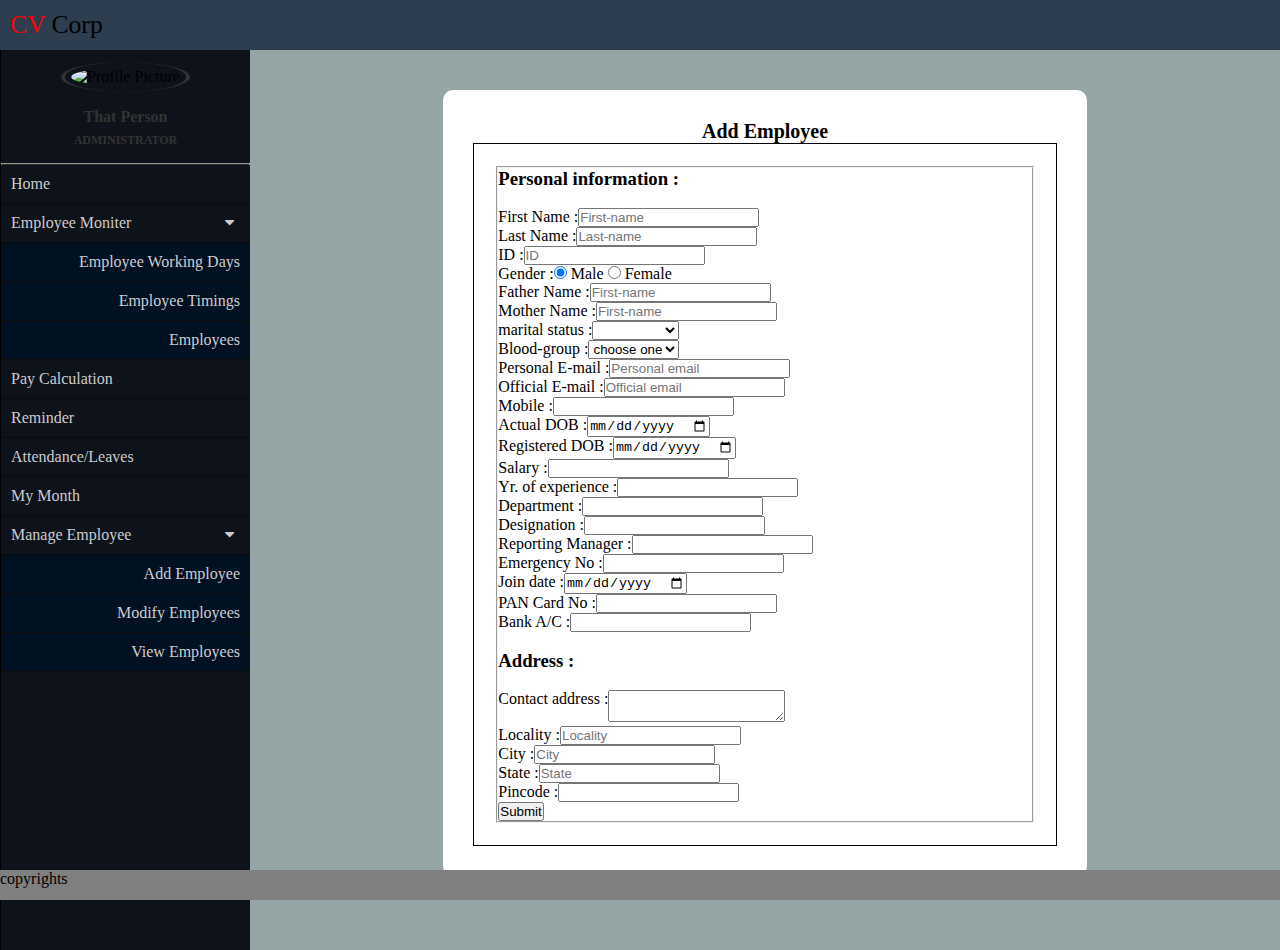
==== employee.html @ fd376993 "added templets" ====
<!DOCTYPE html>
<html>
<head>
	<title>Cv CORP</title>
	<!-- Stylesheet -->
	<link rel="stylesheet" type="text/css" href="css/main.css">
	<meta name="viewport" content="width=device-width, initial-scale=1.0, user-scalable= 0">
	<link rel="stylesheet" href="fonts/font-awesome/css/font-awesome.min.css">
	<!-- Bootstrap-CDN -->
	<link rel="stylesheet" href="https://maxcdn.bootstrapcdn.com/bootstrap/4.0.0-alpha.6/css/bootstrap.min.css" integrity="sha384-rwoIResjU2yc3z8GV/NPeZWAv56rSmLldC3R/AZzGRnGxQQKnKkoFVhFQhNUwEyJ" crossorigin="anonymous">
	<script src="https://code.jquery.com/jquery-3.1.1.slim.min.js" integrity="sha384-A7FZj7v+d/sdmMqp/nOQwliLvUsJfDHW+k9Omg/a/EheAdgtzNs3hpfag6Ed950n" crossorigin="anonymous"></script>
	<script src="https://cdnjs.cloudflare.com/ajax/libs/tether/1.4.0/js/tether.min.js" integrity="sha384-DztdAPBWPRXSA/3eYEEUWrWCy7G5KFbe8fFjk5JAIxUYHKkDx6Qin1DkWx51bBrb" crossorigin="anonymous"></script>
	<script src="https://maxcdn.bootstrapcdn.com/bootstrap/4.0.0-alpha.6/js/bootstrap.min.js" integrity="sha384-vBWWzlZJ8ea9aCX4pEW3rVHjgjt7zpkNpZk+02D9phzyeVkE+jo0ieGizqPLForn" crossorigin="anonymous"></script>
	<script src="https://code.jquery.com/jquery-3.1.1.min.js" integrity="sha256-hVVnYaiADRTO2PzUGmuLJr8BLUSjGIZsDYGmIJLv2b8=" crossorigin="anonymous"></script>
	<!-- Script-->
	<script type="text/javascript" src="scripts/main.js"></script>
</head>
<body>
<!-- header -->
<div id="header">
	<div class="logo">
	<a href="#">CV <span>Corp</span> </a>
	</div>
</div>
<!-- Menu-Toggle -->
<a class="mobile" href="#">Menu</a>
<!-- Container -->
<div id="container">
<!-- Sidebar Menu -->
<div class="sidebar">
	<ul id="nav">

	<li id="profile"> <!--Profile-pic-->
	<figure class="profile-userpic">
	<img src="http://www.lovemarks.com/wp-content/uploads/profile-avatars/default-avatar-tech-guy.png" class="img-responsive" alt="Profile Picture">
	</figure>
	<div class="profile-usertitle">
	<div class="profile-usertitle-name">That Person</div>
	<div class="profile-usertitle-title">Administrator</div>
	</div>
	</li>

	<hr id="line">

	<li><a href="#">Home</a></li>

	<li><a href="#" data-toggle="collapse" data-target="#submenu-1">Employee Moniter<span class="fa fa-fw fa-caret-down"></span></a>
	<ul id="submenu-1" class="collapse menu">
	<li><a href="#">Employee Working Days</a></li>
	<li><a href="#">Employee Timings</a></li>
	<li><a href="#">Employees</a></li>
	</ul>
	</li> 

	<li><a href="#">Pay Calculation</a></li>
	<li><a href="#">Reminder</a></li>
	<li><a href="#">Attendance/Leaves</a></li>
	<li><a href="#">My Month</a></li>
	
	<li><a href="#" data-toggle="collapse" data-target="#submenu-2">Manage Employee<span class="fa fa-fw fa-caret-down"></span></a>
	<ul id="submenu-2" class="collapse menu">
	<li><a href="#">Add Employee</a></li>
	<li><a href="#">Modify Employees</a></li>
	<li><a href="#">View Employees</a></li>
	</ul>
	</li>

	</ul>
</div>
<!-- Content-Box -->
<div class="content">

<!-- Employment form -->
	<div class="row">
 <div class="col-md-8 formfield">
        			<legend>Add Employee</legend>
        <div class="well well-sm">

          <form class="form-horizontal" action="" method="post">
			
			<fieldset class="field">

			<h3>Personal information :</h3>

			<br>

			<!-- Name input-->
			<div class="form-group">
			<label class="col-md-4 control-label" for="name">First Name :</label>
			<div class="col-md-8 control-box">
			<input id="name" name="name" type="text" placeholder="First-name" class="form-control">
			</div>
			</div>

			<!-- Name input-->
			<div class="form-group">
			<label class="col-md-4 control-label" for="name">Last Name :</label>
			<div class="col-md-8 control-box">
			<input id="name" name="name" type="text" placeholder="Last-name" class="form-control">
			</div>
			</div>

			<!-- Text input-->
			<div class="form-group">
			<label class="col-md-4 control-label" for="textinput"> ID : </label>  
			<div class="col-md-8 control-box">
			<input id="textinput" name="textinput" type="number" placeholder="ID" class="form-control input-md">

			</div>
			</div>

			<!-- Multiple Radios (inline) -->
			<div class="form-group">
			<label class="col-md-4 control-label" for="radios">Gender :</label>
			<div class="col-md-8 control-box"> 
			<label class="radio-inline" for="radios-0">
			<input type="radio" name="radios" id="radios-0" value="Male" checked="checked">
			Male
			</label> 
			<label class="radio-inline" for="radios-1">
			<input type="radio" name="radios" id="radios-1" value="Female">
			Female
			</label>
			</div>
			</div>

			<!-- Select Basic -->
			<div class="form-group">
			<label class="col-md-4 control-label" for="name">Father Name :</label>
			<div class="col-md-8 control-box">
			<input id="name" name="name" type="text" placeholder="First-name" class="form-control">
			</div>
			</div>
			
			<!-- Select Basic -->
			<div class="form-group">
			<label class="col-md-4 control-label" for="name">Mother Name :</label>
			<div class="col-md-8 control-box">
			<input id="name" name="name" type="text" placeholder="First-name" class="form-control">
			</div>
			</div>

			<!-- Select Basic -->
			<div class="form-group">
			<label class="col-md-4 control-label" for="selectbasic">marital status :</label>
			<div class="col-md-8 control-box">
			<select id="selectbasic" name="selectbasic" placeholder="" class="form-control">
			<option value="0"></option>
			<option value="1">un-married</option>
			<option value="2">married</option>
			</select>
			</div>
			</div>

			<!-- Select Basic -->
			<div class="form-group">
			<label class="col-md-4 control-label" for="selectbasic">Blood-group :</label>
			<div class="col-md-8 control-box">
			<select id="selectbasic" name="selectbasic" placeholder="" class="form-control">
			<option>choose one</option>
			<option>A+ve</option>
			<option>A-ve</option>
			<option>B+ve</option>
			<option>B-ve</option>
			<option>AB+ve</option>
			<option>AB-ve</option>
			<option>O+ve</option>
			<option>O-ve</option>
			</select>
			</div>
			</div>
			

			<!-- Email input-->
			<div class="form-group">
			<label class="col-md-4 control-label" for="email">Personal E-mail :</label>
			<div class="col-md-8 control-box">
			<input id="email" name="email" type="text" placeholder="Personal email" class="form-control">
			</div>
			</div>

			<!-- Email input-->
			<div class="form-group">
			<label class="col-md-4 control-label" for="email">Official E-mail :</label>
			<div class="col-md-8 control-box">
			<input id="email" name="email" type="text" placeholder="Official email" class="form-control">
			</div>
			</div>

			<!-- Text input-->
			<div class="form-group">
			<label class="col-md-4 control-label" for="textinput">Mobile : </label>  
			<div class="col-md-8 control-box">
			<input id="textinput" name="textinput" type="number" placeholder="" class="form-control input-md">
			</div>
			</div>

			<!-- Select Date -->
			<div class="form-group">
			<label class="control-label col-md-4" for="registration-date">Actual DOB :</label>
			<div class="col-md-8 control-box">
            <input type="date" class="form-control" id="" placeholder="">
    		</div>  
			</div>

			<!-- Select Date -->
			<div class="form-group">
			<label class="control-label col-md-4" for="registration-date">Registered DOB :</label>
			<div class="col-md-8 control-box">
            <input type="date" class="form-control" id="" placeholder="">
    		</div>  
			</div>


			<!-- Text input-->
			<div class="form-group">
			<label class="col-md-4 control-label" for="textinput">Salary :</label>  
			<div class="col-md-8 control-box">
			<input id="textinput" name="textinput" type="number" placeholder="" class="form-control input-md">
			</div>
			</div>

			<!-- Name input-->
			<div class="form-group">
			<label class="col-md-4 control-label" for="name">Yr. of experience :</label>
			<div class="col-md-8 control-box">
			<input id="name" name="name" type="text" placeholder="" class="form-control">
			</div>
			</div>

			<!-- Name input-->
			<div class="form-group">
			<label class="col-md-4 control-label" for="name">Department :</label>
			<div class="col-md-8 control-box">
			<input id="name" name="name" type="text" placeholder="" class="form-control">
			</div>
			</div>

			<!-- Name input-->
			<div class="form-group">
			<label class="col-md-4 control-label" for="name">Designation :</label>
			<div class="col-md-8 control-box">
			<input id="name" name="name" type="text" placeholder="" class="form-control">
			</div>
			</div>

			<!-- Name input-->
			<div class="form-group">
			<label class="col-md-4 control-label" for="name">Reporting Manager :</label>
			<div class="col-md-8 control-box">
			<input id="name" name="name" type="text" placeholder="" class="form-control">
			</div>
			</div>

			<!-- Text input-->
			<div class="form-group">
			<label class="col-md-4 control-label" for="textinput">Emergency No :</label>  
			<div class="col-md-8 control-box">
			<input id="textinput" name="textinput" type="number" placeholder="" class="form-control input-md">
			</div>
			</div>


			<!-- Select Date -->
			<div class="form-group">
			<label class="control-label col-md-4" for="registration-date">Join date :</label>
			<div class="col-md-8 control-box">
            <input type="date" class="form-control" id="" placeholder="">
    		</div>  
			</div>

			<div class="form-group">
			<label class="col-md-4 control-label" for="textinput">PAN Card No :</label>  
			<div class="col-md-8 control-box">
			<input id="textinput" name="textinput" type="number" placeholder="" class="form-control input-md">
			</div>
			</div>

			<div class="form-group">
			<label class="col-md-4 control-label" for="textinput">Bank A/C :</label>  
			<div class="col-md-8 control-box">
			<input id="textinput" name="textinput" type="number" placeholder="" class="form-control input-md">
			</div>
			</div>

			<br>

			<h3>Address :</h3>

			<br>

			<!-- Textarea -->
			<div class="form-group">
			<label class="col-md-4 control-label" for="textarea">Contact address :</label>
			<div class="col-md-8 control-box">                     
			<textarea class="form-control" id="textarea" name="textarea"></textarea>
			</div>
			</div>


			<!-- location input-->
			<div class="form-group">
			<label class="col-md-4 control-label" for="name">Locality :</label>
			<div class="col-md-8 control-box">
			<input id="name" name="name" type="text" placeholder="Locality" class="form-control">
			</div>
			</div>

			<div class="form-group">
			<label class="col-md-4 control-label" for="name">City :</label>
			<div class="col-md-8 control-box">
			<input id="name" name="name" type="text" placeholder="City" class="form-control">
			</div>
			</div>

			<div class="form-group">
			<label class="col-md-4 control-label" for="name">State :</label>
			<div class="col-md-8 control-box">
			<input id="name" name="name" type="text" placeholder="State" class="form-control">
			</div>
			</div>

			<div class="form-group">
			<label class="col-md-4 control-label" for="name">Pincode :</label>
			<div class="col-md-8 control-box">
			<input id="name"  type="number" placeholder="" class="form-control">
			</div>
			</div>


			<!-- Form actions -->
			<div class="form-group">
			<div class="col-md-12 text-right" style="margin-left: inherit;">
			<button type="submit" class="btn btn-primary btn-lg">Submit</button>
			</div>
			</div>


			</fieldset>
          </form>
        </div>
	
	</div>


	</div>

 
	
        
</div>
</div> <!-- Container-->
<footer>
	copyrights
</footer>



</body>
</html>
---- css/main.css ----
@import url("https://fonts.googleapis.com/css?family=Open+Sans:400,400i,600,600i,700" rel="stylesheet");
/*---Global---*/
*{
	margin: 0;
	padding: 0;
	box-sizing: border-box;	
}

html,body{
	font-family: 'Open Sans';
	height: 100%;
}

a:link, a:hover, a:active{
	text-decoration: none!important;
}

/*---HEADER---*/

div#header{
	width: 100%;
	height: 50px;
	background-color: rgb(44, 62, 80);
	margin :0 auto;
}

.logo{
	float: left;
	margin-top: 10px;
	margin-left: 10px
}

.logo a{
	font-size: 1.6em;
	color:red;
}

.logo a span {
	font-weight: 300;
	color : black;
}


/*---container---*/

div#container{
	width: 100%;
	margin:0 auto;
	height: 100%;
	position:relative;
    -moz-box-sizing:border-box;
    -webkit-box-sizing:border-box;
    -o-box-sizing:border-box;
    -ms-box-sizing:border-box;
    box-sizing:border-box;
}

/*---Menu toggle---*/

a.mobile{
 display: block;
 color:#fff;
 background-color: #000;
 text-align: center;
 padding: 7px;
}

a.mobile:active{
	background-color: #4a4a4a;
}

/*---MediaQuery---*/

@media only screen and (max-width:420px){
	.sidebar{
		width: 100%!important ;	
		display: none;
	}
}
@media only screen and (max-width:420px){
	.content{
		margin-left: 0px!important;
	}
}

@media only screen and (min-width:420px){
	a.mobile{
		display: none;
	}
	.sidebar{
		height: 100%;
	}
}

@media(max-width:768px) {
  #profile {
    display:none;
  }
}


/*---SIDEBAR---*/
.sidebar{
	width:250px;
	height: 100%;
	background-color: #0e121b;
	float: left;
	border-left: 1px solid black;
	position:absolute;
    box-sizing:border-box;

}
ul#nav li{
	list-style: none;
}

ul#nav li a{
	color :#ccc;
	display: block;
	padding: 10px;
	font-size: 1em;
	border-bottom: 1px solid #0a0a0a;
}

ul#nav li a:hover {
	background-color: #030303;
	color: #fff;
	padding-left: 15px;
	border-bottom: none;
}


.fa-fw {
    width: 1.28571429em;
    float: right;
    text-align: initial;
}

hr#line{
	margin: 0;
	padding: 0;
    border-bottom: 1px solid #312e2e;
}

/*---Dropdrown---*/
.menu{   
	background-color: #012;
	text-align: end;
}

/*---profile---*/
figure {
    text-align: center;
    margin: 0 0 1rem;
}

.profile-userpic img {
  float: none;
  margin: 12px auto 0;
  padding:6px;
  width: 50%;
  height: 50%;
  -webkit-border-radius: 50% !important;
  -moz-border-radius: 50% !important;
  border-radius: 50% !important;
  border-left: 4px solid #333333;
  border-right: 4px solid #333333;
}

.profile-usertitle {
  text-align: center;
  margin-top: 16px;
  color: #333333;
}

.profile-usertitle-name {
  font-size: 16px;
  font-weight: 600;
  margin-bottom: 7px;
}

.profile-usertitle-title {
  text-transform: uppercase;
  font-size: 12px;
  font-weight: 600;
  margin-bottom: 15px;
}

/*---CONTENT-BOX---*/
.content{
	width: auto;
	margin-left: 250px;
	height: 100%;
	background-color:#95a5a6;
	padding: 20px;
    min-width: 300px;
    /*overflow:auto;*/
    box-sizing:border-box;
    overflow-y:hidden;
   	
}
.content p{
	color:#424242;
	font-size: 1em;
}

/*---Footer---*/

footer {
    width: 100%;
    background: grey;
    position: fixed; 
    bottom: 0;
    height: 30px;
}



/*---Set-Reminder---*/
/*.set{
margin: 10%;
}

.set input{
border-style: none;
padding: 8px;
border: 1px solid black;
margin: 10px;
color: black!important;
}

.send{
margin-left:25%!important;
margin-top: 20px!important;
border-radius:5px; 
background-color:#707B7C; 
color: white;
} 

.set form{
color: black;
font-size: 150%;
}

.set textarea{
    position: relative;
    top: 17px;
    padding: 3px;
    border: 1px solid black;
    margin: 6px;
}
*/

/*Employement-form*/
.form {
	max-width:650px;
	padding:30px 30px ;
	background-color:white;
	border:10px;
	border-radius:10px;

}
.addemployee{ 
	margin-top:20px;
}

.control-label{
 	font-weight: 100;
 }

.control-box{
 	float: right;
 }

.formfield{
	max-width: 650px;
    padding: 30px 30px;
    background-color: white;
    border: 10px;
    border-radius: 10px;
    width: 65%;
    margin: 20px auto;
}

legend{
    font-size: 20px!important;
    font-style: normal;
    font-weight: bold !important;
    text-align: center !important;
    width: auto;
    padding: 0 10px!important;
    border-bottom: none!important;
    margin: 0px!important;
    color: black;
}

.well{
	color: black; 
	background-color: white; 
	padding: 22px; 
	border: 1px solid #000;
 }

 .form-group {
    display: flex;
}
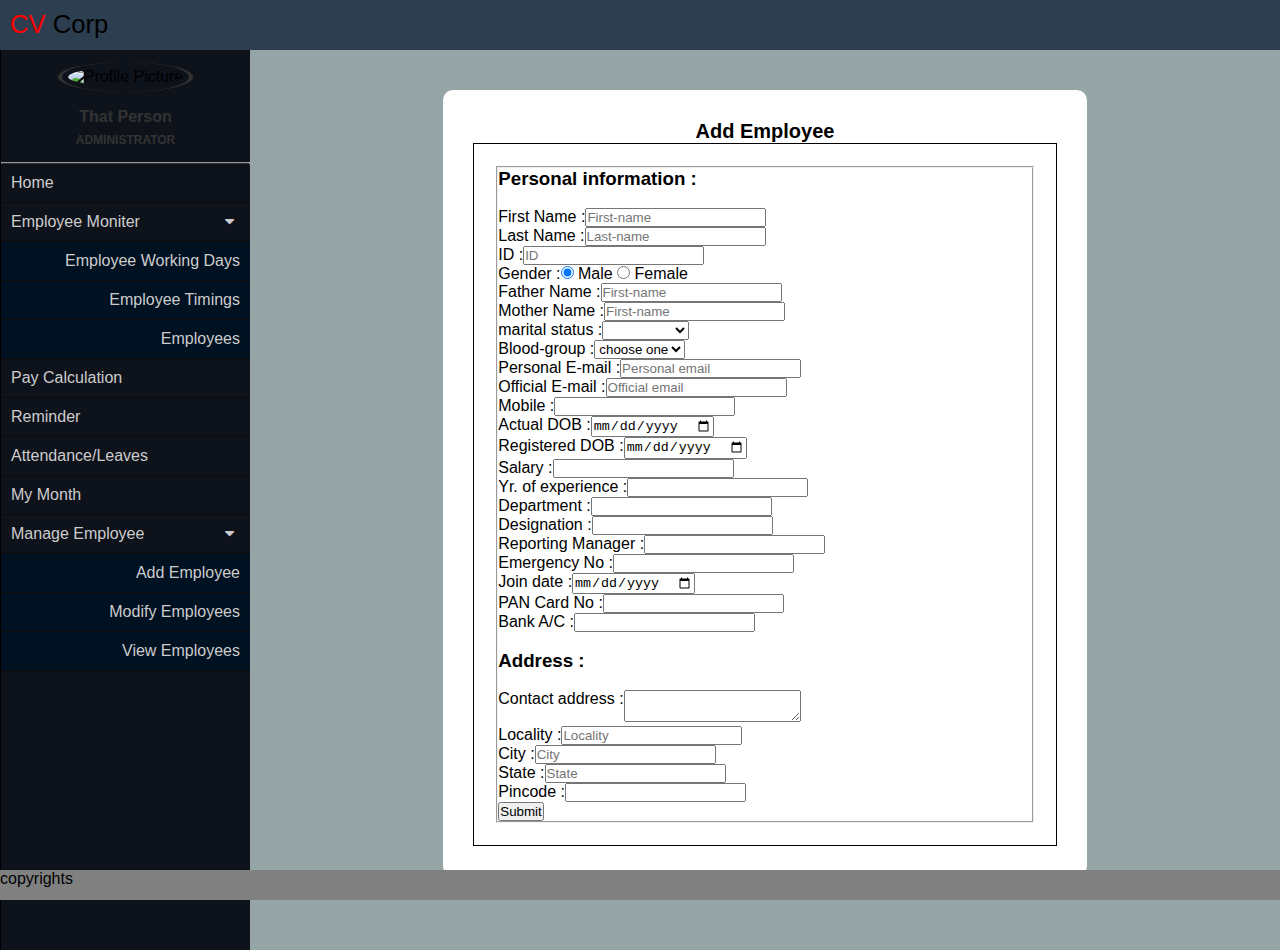
==== commit 79fffe07: "setup done" ====
--- a/employee.html
+++ b/employee.html
@@ -348,7 +348,7 @@
  
 	
         
-</div>
+</div> <!-- content-box -->
 </div> <!-- Container-->
 <footer>
 	copyrights
--- a/css/main.css
+++ b/css/main.css
@@ -8,7 +8,7 @@
 
 html,body{
 	font-family: 'Open Sans';
-	height: 100%;
+	height: 100vh;
 }
 
 a:link, a:hover, a:active{
@@ -46,7 +46,7 @@
 div#container{
 	width: 100%;
 	margin:0 auto;
-	height: 100%;
+	height: 100vh;
 	position:relative;
     -moz-box-sizing:border-box;
     -webkit-box-sizing:border-box;
@@ -102,7 +102,7 @@
 /*---SIDEBAR---*/
 .sidebar{
 	width:250px;
-	height: 100%;
+	height: 100vh;
 	background-color: #0e121b;
 	float: left;
 	border-left: 1px solid black;
@@ -190,13 +190,13 @@
 .content{
 	width: auto;
 	margin-left: 250px;
-	height: 100%;
+	height: 100vh;
 	background-color:#95a5a6;
 	padding: 20px;
     min-width: 300px;
-    /*overflow:auto;*/
+    overflow:auto;
     box-sizing:border-box;
-    overflow-y:hidden;
+    /*overflow-y:hidden;*/
    	
 }
 .content p{
@@ -217,7 +217,7 @@
 
 
 /*---Set-Reminder---*/
-/*.set{
+.set{
 margin: 10%;
 }
 
@@ -249,7 +249,7 @@
     border: 1px solid black;
     margin: 6px;
 }
-*/
+
 
 /*Employement-form*/
 .form {
@@ -304,3 +304,158 @@
  .form-group {
     display: flex;
 }
+
+/*ViewReminder*/
+.todayList{
+padding: 160px 0px 0px 70px;
+font-size: 40px;
+color: black;
+font-family: 'Barrio', cursive;
+line-height: 80px;
+} 
+#listview{
+	width: 68%;
+    border-radius: 29px;
+    border: 1px solid;
+}
+
+
+/*/////////////////*/
+/*custom font*/
+@import url(http://fonts.googleapis.com/css?family=Montserrat);
+
+/*basic reset*/
+* {margin: 0; padding: 0;}
+
+html {
+	height: 100%;
+	/*Image only BG fallback*/
+	background: url('http://thecodeplayer.com/uploads/media/gs.png');
+	/*background = gradient + image pattern combo*/
+	background: 
+		linear-gradient(rgba(196, 102, 0, 0.2), rgba(155, 89, 182, 0.2)), 
+		url('http://thecodeplayer.com/uploads/media/gs.png');
+}
+
+body {
+	font-family: montserrat, arial, verdana;
+}
+/*form styles*/
+#msform {
+	width: 400px;
+	margin: 50px auto;
+	text-align: center;
+	position: relative;
+}
+#msform fieldset {
+	background: white;
+	border: 0 none;
+	border-radius: 3px;
+	box-shadow: 0 0 15px 1px rgba(0, 0, 0, 0.4);
+	padding: 20px 30px;
+	
+	box-sizing: border-box;
+	width: 80%;
+	margin: 0 10%;
+	
+	/*stacking fieldsets above each other*/
+	position: absolute;
+}
+/*Hide all except first fieldset*/
+#msform fieldset:not(:first-of-type) {
+	display: none;
+}
+/*inputs*/
+#msform input, #msform textarea {
+	padding: 15px;
+	border: 1px solid #ccc;
+	border-radius: 3px;
+	margin-bottom: 10px;
+	width: 100%;
+	box-sizing: border-box;
+	font-family: montserrat;
+	color: #2C3E50;
+	font-size: 13px;
+}
+/*buttons*/
+#msform .action-button {
+	width: 100px;
+	background: #27AE60;
+	font-weight: bold;
+	color: white;
+	border: 0 none;
+	border-radius: 1px;
+	cursor: pointer;
+	padding: 10px 5px;
+	margin: 10px 5px;
+}
+#msform .action-button:hover, #msform .action-button:focus {
+	box-shadow: 0 0 0 2px white, 0 0 0 3px #27AE60;
+}
+/*headings*/
+.fs-title {
+	font-size: 15px;
+	text-transform: uppercase;
+	color: #2C3E50;
+	margin-bottom: 10px;
+}
+.fs-subtitle {
+	font-weight: normal;
+	font-size: 13px;
+	color: #666;
+	margin-bottom: 20px;
+}
+/*progressbar*/
+#progressbar {
+	margin-bottom: 30px;
+	overflow: hidden;
+	/*CSS counters to number the steps*/
+	counter-reset: step;
+}
+#progressbar li {
+	list-style-type: none;
+	color: white;
+	text-transform: uppercase;
+	font-size: 9px;
+	width: 33.33%;
+	float: left;
+	position: relative;
+}
+#progressbar li:before {
+	content: counter(step);
+	counter-increment: step;
+	width: 20px;
+	line-height: 20px;
+	display: block;
+	font-size: 10px;
+	color: #333;
+	background: white;
+	border-radius: 3px;
+	margin: 0 auto 5px auto;
+}
+/*progressbar connectors*/
+#progressbar li:after {
+	content: '';
+	width: 100%;
+	height: 2px;
+	background: white;
+	position: absolute;
+	left: -50%;
+	top: 9px;
+	z-index: -1; /*put it behind the numbers*/
+}
+#progressbar li:first-child:after {
+	/*connector not needed before the first step*/
+	content: none; 
+}
+/*marking active/completed steps green*/
+/*The number of the step and the connector before it = green*/
+#progressbar li.active:before,  #progressbar li.active:after{
+	background: #27AE60;
+	color: white;
+}
+
+
+
+
+/*/////////////////////////////*/